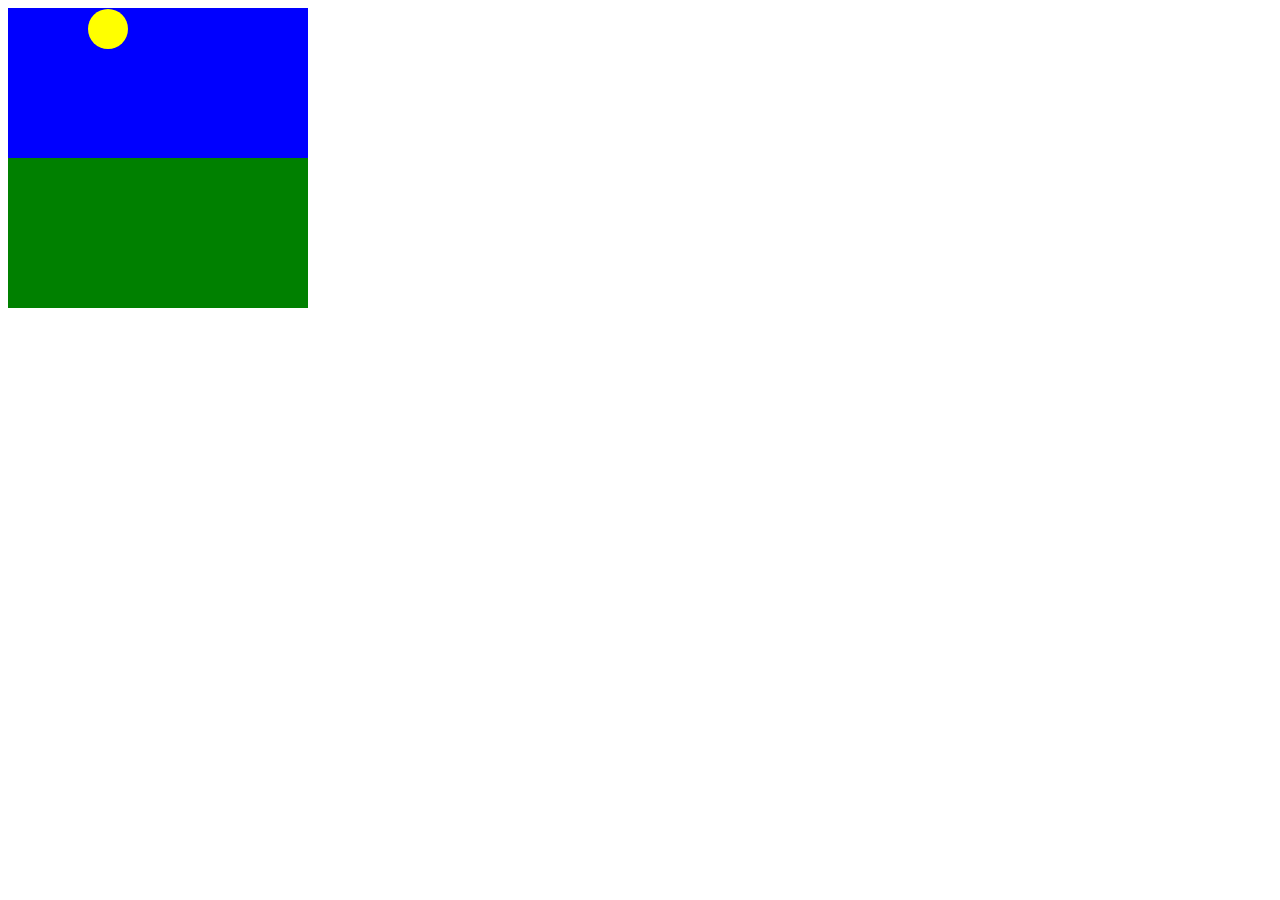
==== Пейзаж_новый/index.html @ 0e785659 "new" ====
<html>
	<head>
		<script type="text/javascript">
			var canvas, ctx, day=1;
			var position = {x:100,y:0};
			function start()
			{
				canvas=document.getElementById("canvas");
				
				ctx=canvas.getContext("2d");
				function word()
				{
					if(day==1)
					{
						if(position.y<150)
						{
						
							ctx.beginPath();
							ctx.fillStyle = "blue";
							ctx.fillRect(0,0,300,150)
							ctx.fillStyle = "green";
							ctx.fillRect(0,150,300,150)
							
							ctx.beginPath();
							ctx.fillStyle = "yellow";
							ctx.arc(position.x,position.y,20,0,2*Math.PI, true);
							ctx.closePath();
							ctx.fill();
							position.y+=1;
							}
							
						else
						{
							day=0;								
							position.y=0;
						}
					}
					else if(day == 0)
					{
						if(position.y<150)
						{
						
							ctx.beginPath();
							ctx.fillStyle = "black";
							ctx.fillRect(0,0,300,150)
							ctx.fillStyle = "brown";
							ctx.fillRect(0,150,300,150)
							
							ctx.beginPath();
							ctx.fillStyle = "grey";
							ctx.arc(position.x,position.y,20,0,2*Math.PI, true);
							ctx.closePath();
							ctx.fill();
							position.y+=1;
							}
						else
						{
							day=1;								
							position.y=0;
						}
					}
				}
				setInterval(word,30);
				
			}
		</script>
	</head>
	<body onload="start()">
		<canvas id="canvas" width="400" height="300"></canvas>
	</body>
</html>
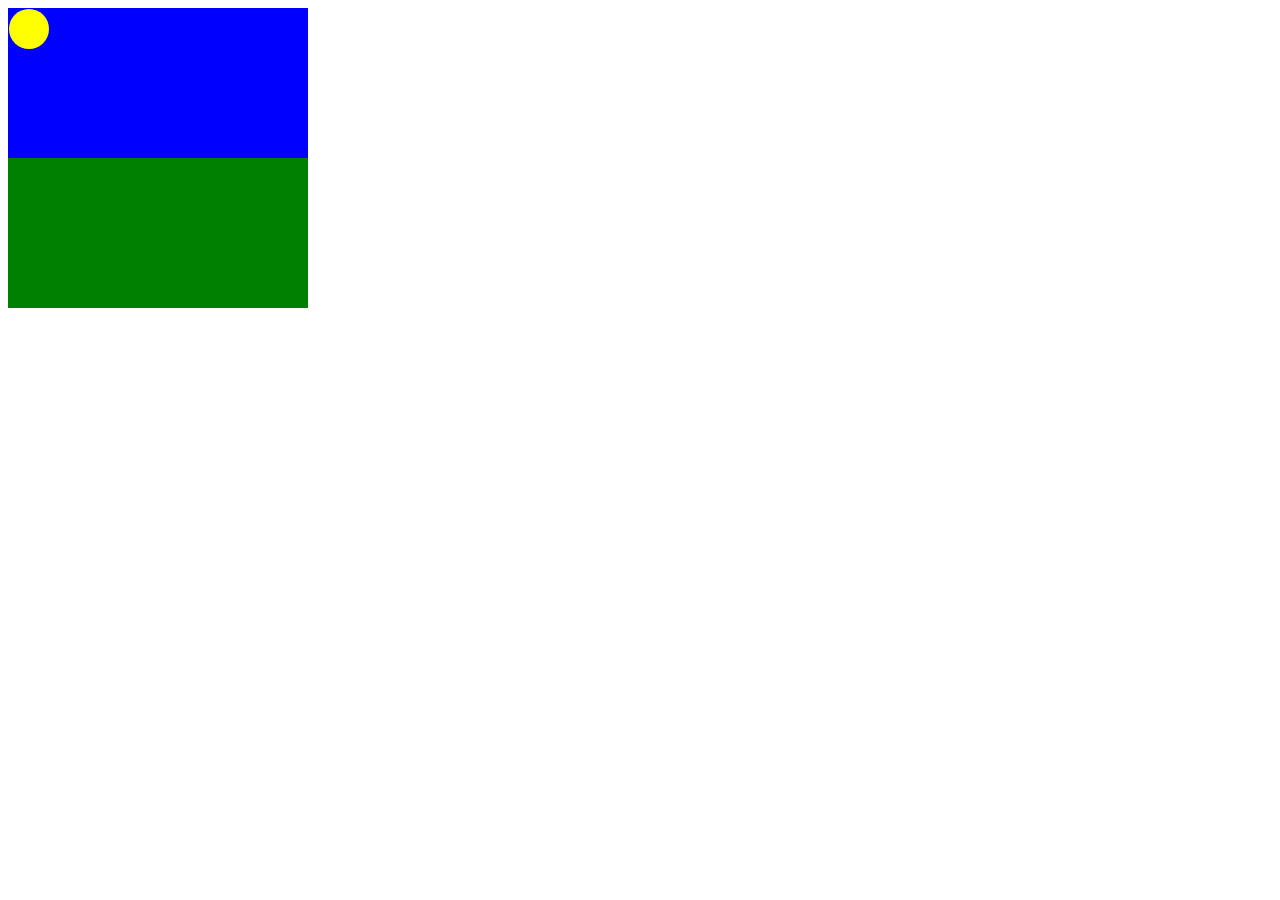
==== commit ed8503c7: "d" ====
--- a/Пейзаж_новый/index.html
+++ b/Пейзаж_новый/index.html
@@ -2,7 +2,7 @@
 	<head>
 		<script type="text/javascript">
 			var canvas, ctx, day=1;
-			var position = {x:100,y:0};
+			var position = {x:0,y:0};
 			function start()
 			{
 				canvas=document.getElementById("canvas");
@@ -18,21 +18,26 @@
 							ctx.beginPath();
 							ctx.fillStyle = "blue";
 							ctx.fillRect(0,0,300,150)
-							ctx.fillStyle = "green";
-							ctx.fillRect(0,150,300,150)
 							
 							ctx.beginPath();
 							ctx.fillStyle = "yellow";
 							ctx.arc(position.x,position.y,20,0,2*Math.PI, true);
 							ctx.closePath();
 							ctx.fill();
+							
+							ctx.fillStyle = "green";
+							ctx.fillRect(0,150,300,150)
+							
+							
 							position.y+=1;
+							position.x+=1;
 							}
 							
 						else
 						{
 							day=0;								
 							position.y=0;
+							position.x=0;
 						}
 					}
 					else if(day == 0)
@@ -43,20 +48,24 @@
 							ctx.beginPath();
 							ctx.fillStyle = "black";
 							ctx.fillRect(0,0,300,150)
-							ctx.fillStyle = "brown";
-							ctx.fillRect(0,150,300,150)
 							
 							ctx.beginPath();
 							ctx.fillStyle = "grey";
 							ctx.arc(position.x,position.y,20,0,2*Math.PI, true);
 							ctx.closePath();
-							ctx.fill();
+							ctx.fill();							
+							
+							ctx.fillStyle = "#159033 ";
+							ctx.fillRect(0,150,300,150)							
+							
 							position.y+=1;
+							position.x+=1;
 							}
 						else
 						{
 							day=1;								
 							position.y=0;
+							position.x=0;
 						}
 					}
 				}
